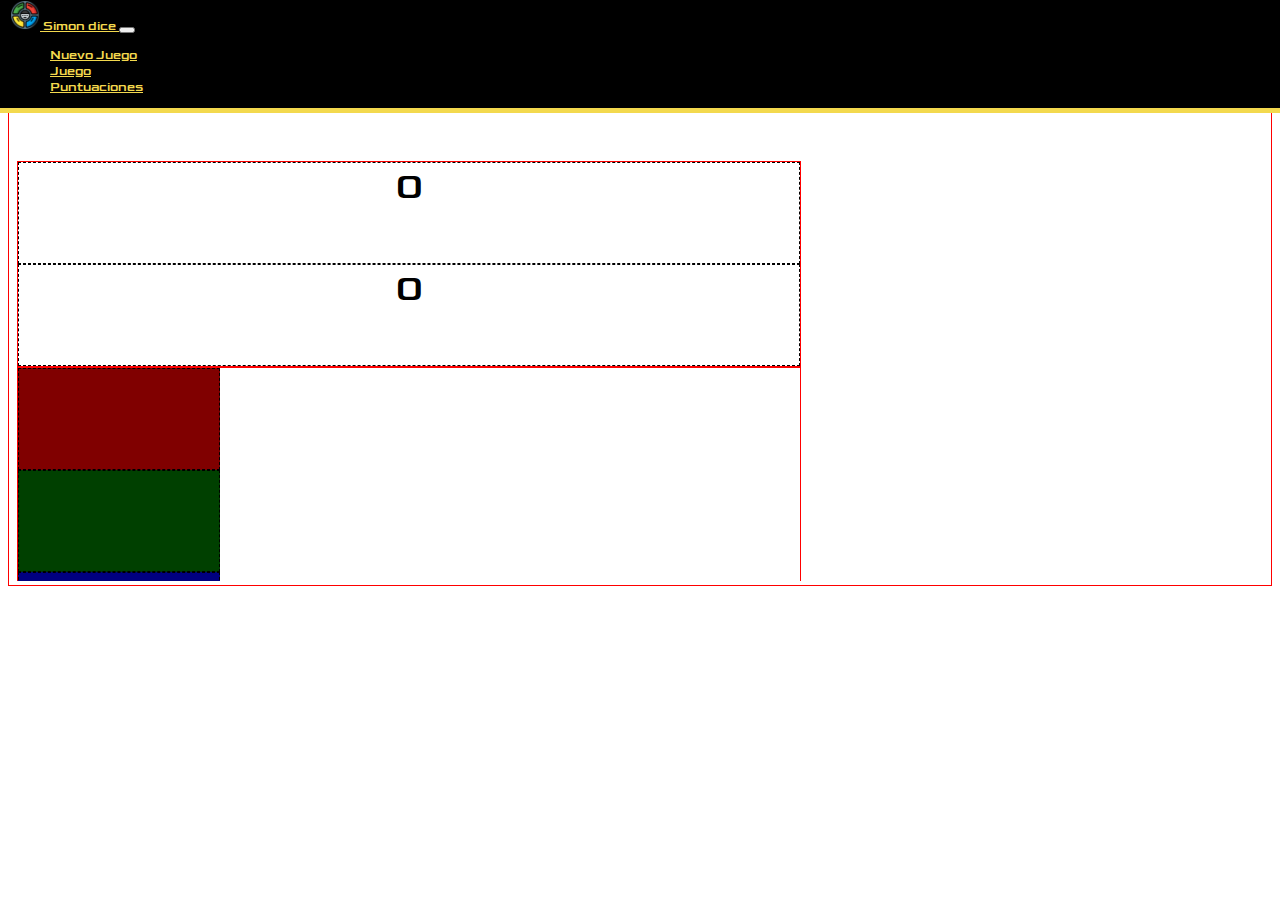
==== index.html @ a667b746 "first commit" ====
<!DOCTYPE html>
<html lang="en">
<head>
    <meta charset="UTF-8">
    <meta name="viewport" content="width=device-width, initial-scale=1.0">
    <title>Javascript</title>
    <link rel="stylesheet" href="https://cdn.jsdelivr.net/npm/bootstrap@4.5.3/dist/css/bootstrap.min.css" integrity="sha384-TX8t27EcRE3e/ihU7zmQxVncDAy5uIKz4rEkgIXeMed4M0jlfIDPvg6uqKI2xXr2" crossorigin="anonymous">
    <link rel="stylesheet" href="css/base.css">
</head>
<body>
  <!-- CABECERA DEL EJERCICIO -->
  <header class="header align-middle justify-content-center">
    <nav class="navbar navbar-dark navbar-expand-sm"> <a class="navbar-brand" href="#"> <img
          src="./images/simon.png" width="30" height="30" class="d-inline-block align-top" alt="">
        Simon dice  </a>
      <button class="navbar-toggler" type="button" data-toggle="collapse" data-target="#navbarNav"
        aria-controls="navbarNav" aria-expanded="false" aria-label="Toggle navigation"> <span
          class="navbar-toggler-icon"></span> </button>
      <div class="collapse navbar-collapse" id="navbarNav">
        <ul class="nav justify-content-end">
          <li class="nav-item"> <a class="nav-link active" id="lnkNuevo" href="./_inicio.html" target="vista">Nuevo Juego</a> </li>
          <li class="nav-item"> <a class="nav-link active" id="lnkJuego" href="./_juego.html" target="vista">Juego</a> </li>
          <li class="nav-item"> <a class="nav-link active" id="lnkPuntuaciones" href="./_puntuaciones.html" target="vista">Puntuaciones</a> </li>                    
        </ul>
      </div>
    </nav>
  </header>
  <!-- CUERPO DEL EJERCICIO -->
  <main>
    <div class="container">
      <div class="row">
        <iframe name="vista" width="800px" height="500px" class="col-12 resultado justify-content-center align-items-center" src="./_juego.html"></iframe>
    </div>
  </main>
    <!-- VENTANA MODAL -->
    <div class="modal hide">
      <div class="modal-container">
        <div class="modal-body">
          <div class="modal-title"></div>
          <div class="modal-text"></div>
          <div class="modal-footer">
          </div>
        </div>
      </div>
    </div>
    <!-- ALERT MENSAJES EMERGENTES -->
    <div class="row d-flex justify-content-center">
      <div class="col-9 alert alert-warning alert-dismissable">
        <button type="button" class="close">&times;</button>
        <div class="texto"></div>
      </div>
    </div>
    <!-- FOOTER DEL EJERCICIO -->
  <script src="https://code.jquery.com/jquery-3.5.1.slim.min.js" integrity="sha384-DfXdz2htPH0lsSSs5nCTpuj/zy4C+OGpamoFVy38MVBnE+IbbVYUew+OrCXaRkfj" crossorigin="anonymous"></script>
  <script src="https://cdn.jsdelivr.net/npm/popper.js@1.16.1/dist/umd/popper.min.js" integrity="sha384-9/reFTGAW83EW2RDu2S0VKaIzap3H66lZH81PoYlFhbGU+6BZp6G7niu735Sk7lN" crossorigin="anonymous"></script>
  <script src="https://cdn.jsdelivr.net/npm/bootstrap@4.5.3/dist/js/bootstrap.min.js" integrity="sha384-w1Q4orYjBQndcko6MimVbzY0tgp4pWB4lZ7lr30WKz0vr/aWKhXdBNmNb5D92v7s" crossorigin="anonymous"></script>
  
</body>
</html>
---- css/base.css ----
.modal {
  background-color: rgba(0, 0, 0, 0.7);
  position: fixed;
  top: 0px;
  left: 0px;
  width: 100%;
  height: 100%;
  display: table;
  font-size: .8em;
  color: #000;
}

.modal .modal-container {
  display: table-cell;
  text-align: center;
  vertical-align: middle;
}

.modal .modal-body {
  display: inline-block;
  /*margin:0px auto;*/
  background-color: white;
  border: 1px solid black;
  padding: 10px;
  width: 90%;
  max-width: 300px;
  text-align: right;
  border-radius: 5px;
}

.modal .modal-body span {
  width: 100px;
}

.modal .modal-body input, .modal .modal-body select {
  border: 0px;
  border-bottom: 1px solid #ccc;
  background: transparent;
  max-width: 200px;
  color: #888;
}

.modal .modal-body input[type='number'] {
  text-align: right;
  max-width: 65px;
}

.modal .modal-title {
  background: #ccc;
}

.modal-hidden {
  display: none;
}

.modal-blur {
  -moz-filter: blur(8px);
  -o-filter: blur(8px);
  -ms-filter: blur(8px);
  filter: blur(8px);
}

.alert {
  display: none;
  position: fixed;
  bottom: 2.5%;
  opacity: 1;
}

.alert .texto {
  font-family: 'Courier New', Courier, monospace;
  font-size: .7em;
}

.alert.mostrar {
  display: block;
  /*-webkit-animation: fadein 0.5s, fadeout 0.5s 4.6s;
    animation: fadein 0.5s, fadeout 0.5s 4.6s;*/
  animation: fadein 0.5s;
}

@keyframes fadein {
  from {
    bottom: 0;
    opacity: 0;
  }
  to {
    bottom: 2.5%;
    opacity: 1;
  }
}

@keyframes fadeout {
  from {
    bottom: 2.5%;
    opacity: 1;
  }
  to {
    bottom: 0;
    opacity: 0;
  }
}

.marcador .col-4 {
  text-align: center;
  font-size: 3em;
}

.red {
  background: red;
}

.blue {
  background: blue;
}

.green {
  background: green;
}

.yellow {
  background: yellow;
}

.color {
  max-width: 200px;
  max-height: 100px;
  cursor: hand;
}

.color-off {
  filter: brightness(50%);
}

@font-face {
  font-family: "goldman-regular";
  src: url("../fonts/Goldman-Regular.ttf");
}

body {
  background-color: #fff;
  font-family: goldman-regular;
  font-size: .8em;
}

header {
  position: fixed;
  top: 0px;
  left: 0px;
  width: 100%;
  z-index: 9999;
}

header nav {
  background-color: #000;
  border-bottom: 5px solid #F3D94E;
}

header a, header a:hover {
  color: #F3D94E;
  margin-left: 10px;
}

iframe {
  width: 800px;
  height: 500px;
  border: 0px;
  overflow-y: hidden;
}

main {
  margin-top: 80px;
}

main .container {
  background: #fff;
  min-height: 400px;
}

main .container .row {
  border: 1px solid red;
  min-height: 16px;
}

main .container .row div[class^='col-'] {
  min-height: 100px;
  border: 1px dashed #000;
}

.hide {
  display: none;
}
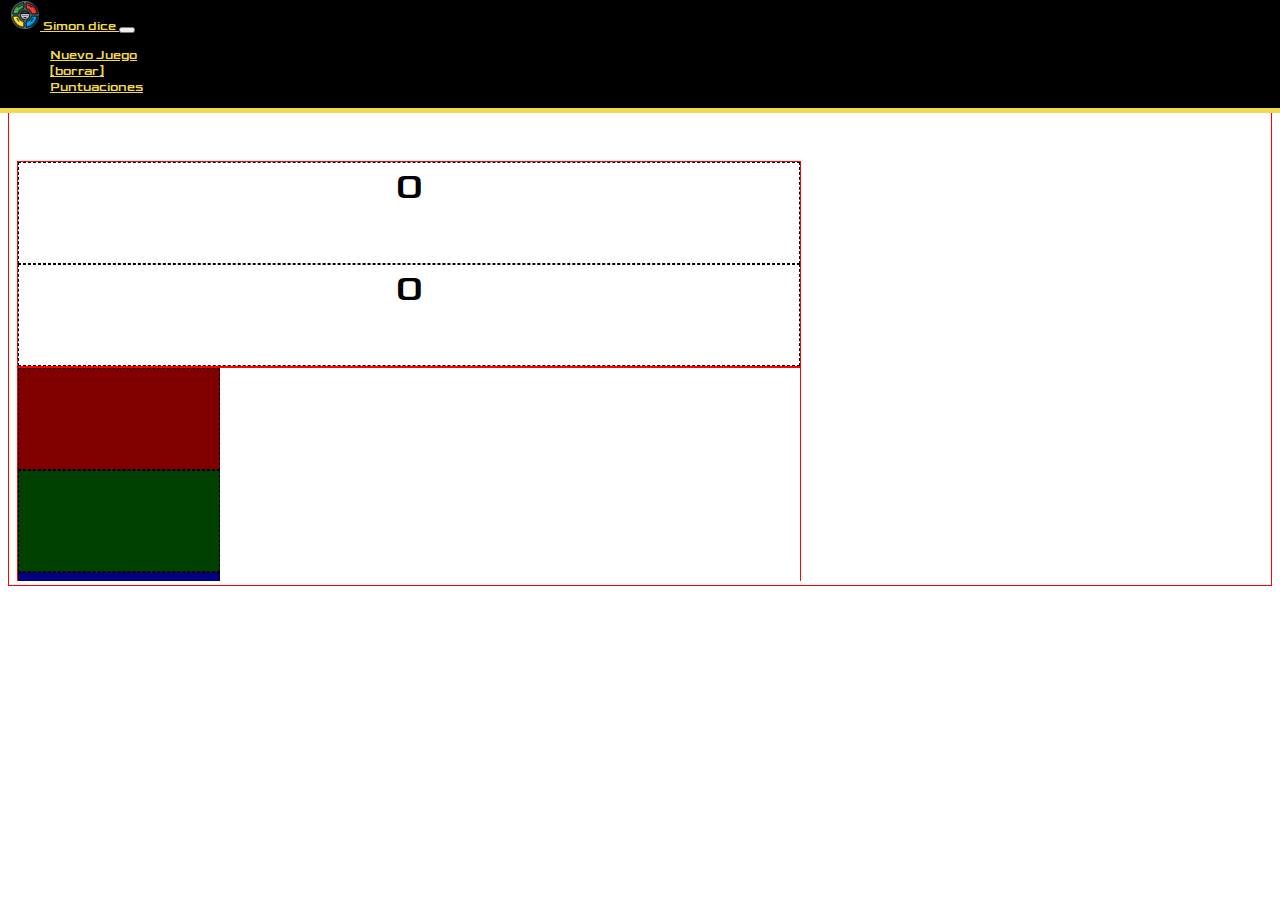
==== commit 290dd28f: "first commit" ====
--- a/index.html
+++ b/index.html
@@ -19,7 +19,7 @@
       <div class="collapse navbar-collapse" id="navbarNav">
         <ul class="nav justify-content-end">
           <li class="nav-item"> <a class="nav-link active" id="lnkNuevo" href="./_inicio.html" target="vista">Nuevo Juego</a> </li>
-          <li class="nav-item"> <a class="nav-link active" id="lnkJuego" href="./_juego.html" target="vista">Juego</a> </li>
+          <li class="nav-item"> <a class="nav-link active" id="lnkJuego" href="./_juego.html" target="vista">[borrar]</a> </li>
           <li class="nav-item"> <a class="nav-link active" id="lnkPuntuaciones" href="./_puntuaciones.html" target="vista">Puntuaciones</a> </li>                    
         </ul>
       </div>
--- a/css/base.css
+++ b/css/base.css
@@ -101,7 +101,7 @@
   }
 }
 
-.marcador .col-4 {
+.marcador .col-3 {
   text-align: center;
   font-size: 3em;
 }
@@ -110,22 +110,58 @@
   background: red;
 }
 
+.red:hover {
+  filter: brightness(75%);
+}
+
+.red:active {
+  filter: brightness(150%);
+  box-shadow: 0px 0px 21px 0px red;
+}
+
 .blue {
   background: blue;
 }
 
+.blue:hover {
+  filter: brightness(75%);
+}
+
+.blue:active {
+  filter: brightness(150%);
+  box-shadow: 0px 0px 21px 0px blue;
+}
+
 .green {
   background: green;
 }
 
+.green:hover {
+  filter: brightness(75%);
+}
+
+.green:active {
+  filter: brightness(150%);
+  box-shadow: 0px 0px 21px 0px lime;
+}
+
 .yellow {
   background: yellow;
+}
+
+.yellow:hover {
+  filter: brightness(75%);
+}
+
+.yellow:active {
+  filter: brightness(150%);
+  box-shadow: 0px 0px 21px 0px yellow;
 }
 
 .color {
   max-width: 200px;
   max-height: 100px;
-  cursor: hand;
+  cursor: pointer;
 }
 
 .color-off {
